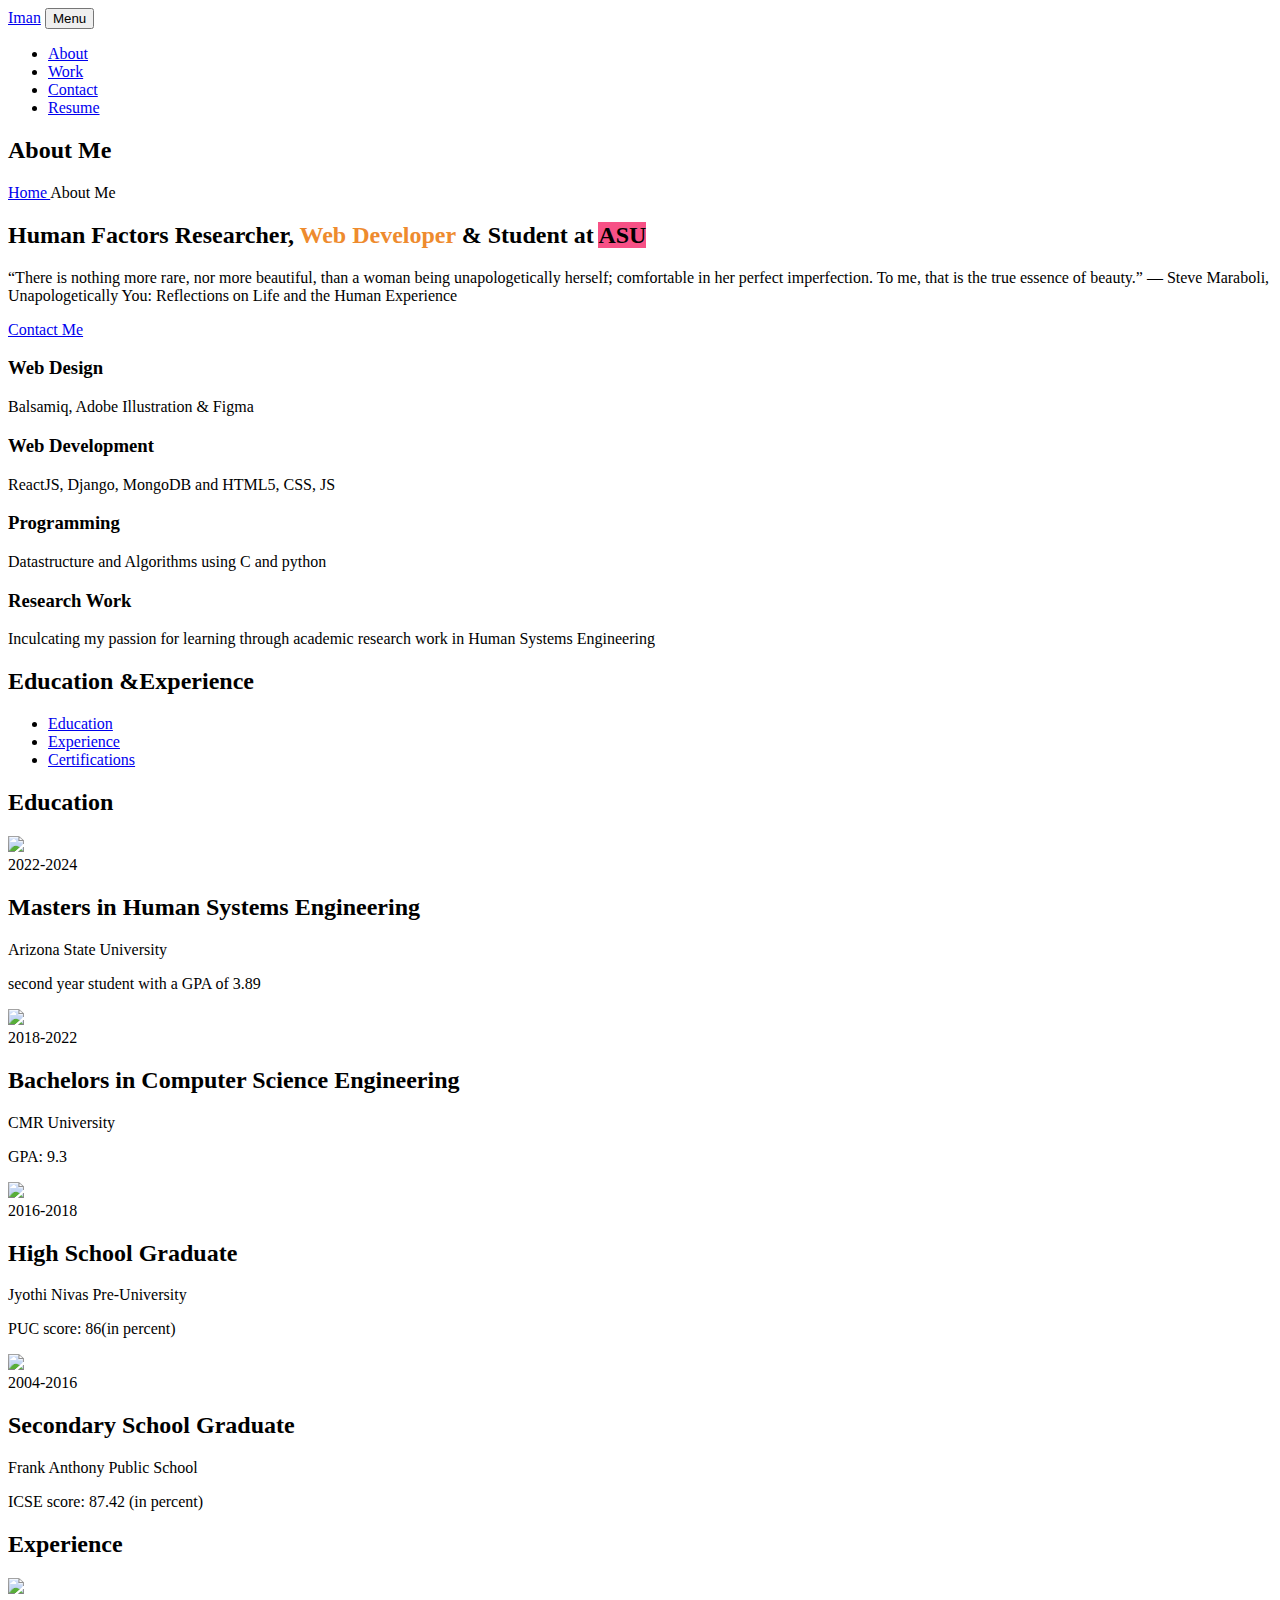
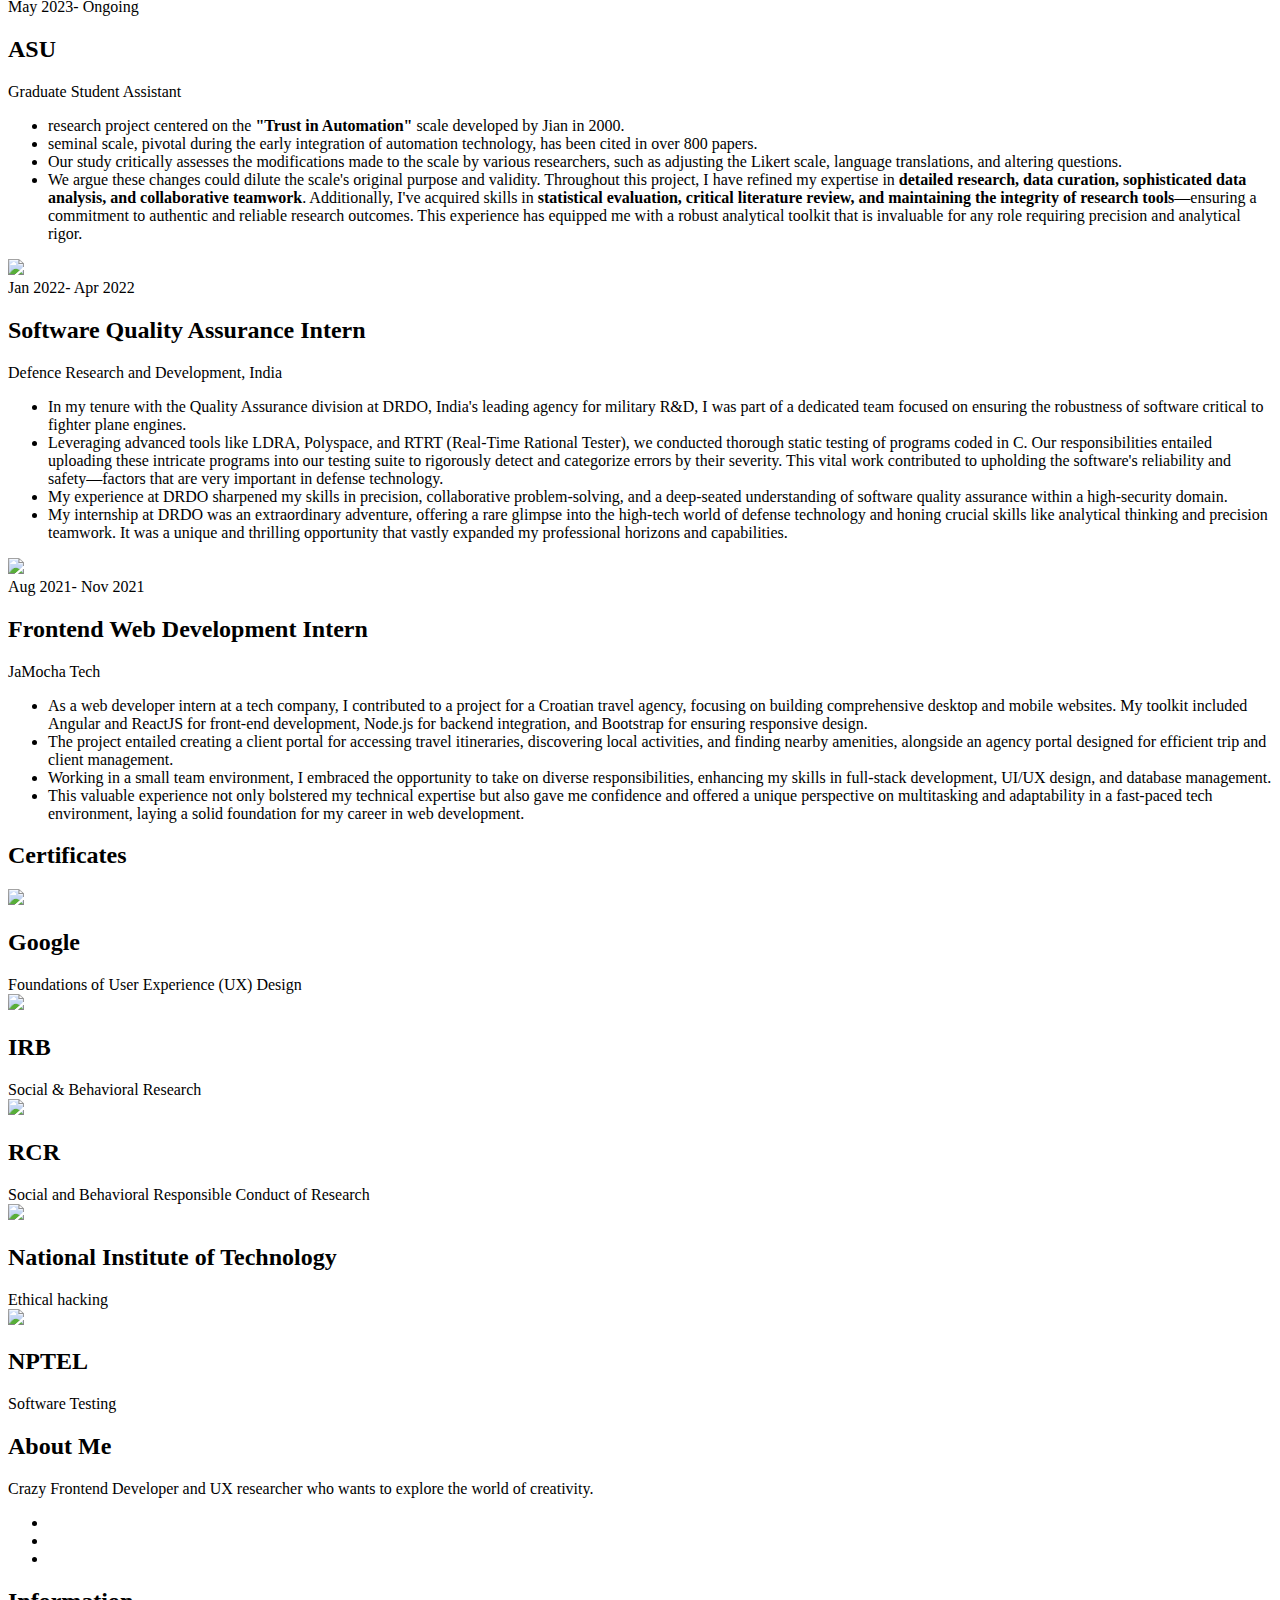
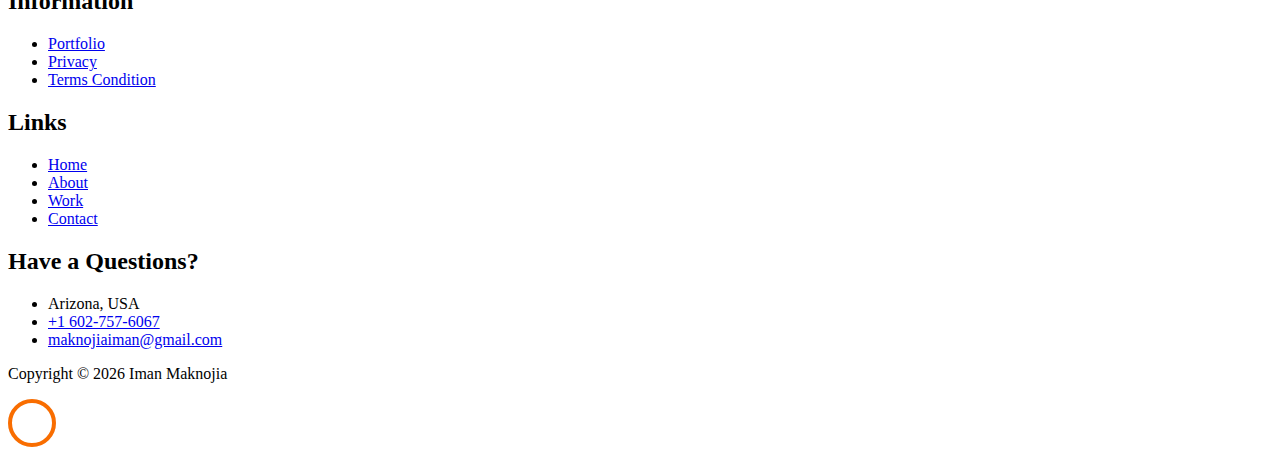
==== about.html @ 83650eae "update" ====
<!DOCTYPE html>
<html lang="en">

  <head>
    <title>Iman</title>
    <link rel="icon" type="image/png" href="images/favicon.png" />

    <meta charset="utf-8">
    <meta name="viewport" content="width=device-width, initial-scale=1, shrink-to-fit=no">

    <link href="https://fonts.googleapis.com/css?family=Poppins:100,200,300,400,500,600,700,800,900" rel="stylesheet">
    <link href="https://fonts.googleapis.com/css?family=Barlow+Condensed:900&display=swap" rel="stylesheet">
    <link href="https://fonts.googleapis.com/css?family=Lora:400,400i,700,700i&display=swap" rel="stylesheet">

    <link rel="stylesheet" href="css/open-iconic-bootstrap.min.css">
    <link rel="stylesheet" href="css/animate.css">

    <link rel="stylesheet" href="css/owl.carousel.min.css">
    <link rel="stylesheet" href="css/owl.theme.default.min.css">
    <link rel="stylesheet" href="css/magnific-popup.css">

    <link rel="stylesheet" href="css/aos.css">

    <link rel="stylesheet" href="css/ionicons.min.css">

    <link rel="stylesheet" href="css/bootstrap-datepicker.css">
    <link rel="stylesheet" href="css/jquery.timepicker.css">


    <link rel="stylesheet" href="css/flaticon.css">
    <link rel="stylesheet" href="css/icomoon.css">
    <link rel="stylesheet" href="css/style.css">
  </head>

  <body>
    <nav class="navbar navbar-expand-lg navbar-dark ftco_navbar bg-dark ftco-navbar-light" id="ftco-navbar">
      <div class="container">
        <a class="navbar-brand" href="index.html">Iman</a>
        <button class="navbar-toggler" type="button" data-toggle="collapse" data-target="#ftco-nav"
          aria-controls="ftco-nav" aria-expanded="false" aria-label="Toggle navigation">
          <span class="oi oi-menu"></span> Menu
        </button>

        <div class="collapse navbar-collapse" id="ftco-nav">
          <ul class="navbar-nav ml-auto">
            <li class="nav-item active"><a href="about.html" class="nav-link">About</a></li>
            <li class="nav-item"><a href="work.html" class="nav-link">Work</a></li>
            <li class="nav-item"><a href="contact.html" class="nav-link">Contact</a></li>
            <li class="nav-item"><a href="resume.html" class="nav-link">Resume</a></li>
          </ul>
        </div>
      </div>
    </nav>
    <!-- END nav -->

    <section class="hero-wrap hero-wrap-2 js-fullheight" style="background-image: url('images/bg_7.jpg');"
      data-stellar-background-ratio="0.5">
      <div class="overlay"></div>
      <div class="container">
        <div class="row no-gutters slider-text js-fullheight align-items-end">
          <div class="col-md-9 ftco-animate pb-5">
            <h2 class="mb-3 bread">About Me</h2>
            <p class="breadcrumbs"><span class="mr-2"><a href="index.html">Home <i
                    class="ion-ios-arrow-forward"></i></a></span> <span>About Me <i
                  class="ion-ios-arrow-forward"></i></span></p>
          </div>
        </div>
      </div>
    </section>

    <section class="ftco-section ftco-intro">
      <div class="container">
        <div class="row justify-content-end">
          <div class="col-md-4 d-flex">
            <div class="img" style="background-image: url('images/meee.jpg');"></div>
          </div>
          <div class="col-md-8 py-md-5 pt-4 p-md-5">
            <h2><span> Human Factors Researcher</span>, <span style="color: rgb(238, 139, 46); background-color: transparent !important;"> Web Developer </span> &amp; Student at
              <span style="background-color: rgb(247, 81, 134)";> ASU </span>
            </h2>
            <p>“There is nothing more rare, nor more beautiful, than a woman being unapologetically herself; comfortable
              in her perfect imperfection. To me, that is the true essence of beauty.”
              ― Steve Maraboli, Unapologetically You: Reflections on Life and the Human Experience</p>
            <p><a href="./contact.html" class="btn btn-primary"> Contact Me </span></a></p>
          </div>
        </div>
      </div>
    </section>

    <section class="services-section py-5 py-md-0">
      <div class="container">   
        <div class="row no-gutters d-flex">
          <div class="col-md-6 col-lg-3 d-flex align-self-stretch ftco-animate">
            <div class="media block-6 services d-block">
              <div class="icon"><span class="flaticon-layers"></span></div>
              <div class="media-body">
                <h3 class="heading mb-3">Web Design</h3>
                <p> Balsamiq, Adobe Illustration &amp; Figma</p>
              </div>
            </div>
          </div>
          <div class="col-md-6 col-lg-3 d-flex align-self-stretch ftco-animate">
            <div class="media block-6 services active d-block">
              <div class="icon"><span class="flaticon-web-programming"></span></div>
              <div class="media-body">
                <h3 class="heading mb-3">Web Development</h3>
                <p>ReactJS, Django, MongoDB and HTML5, CSS, JS</p>
              </div>
            </div>
          </div>
          <div class="col-md-6 col-lg-3 d-flex align-self-stretch ftco-animate">
            <div class="media block-6 services d-block">
              <div class="icon"><span class="flaticon-idea"></span></div>
              <div class="media-body">
                <h3 class="heading mb-3">Programming</h3>
                <p>Datastructure and Algorithms using C and python</p>
              </div>
            </div>
          </div>
          <div class="col-md-6 col-lg-3 d-flex align-self-stretch ftco-animate">
            <div class="media block-6 services active-2 d-block">
              <div class="icon"><span class="flaticon-contract"></span></div>
              <div class="media-body">
                <h3 class="heading mb-3">Research Work</h3>
                  <p>Inculcating my passion for learning through academic research work in Human Systems Engineering
                  </p>
              </div>
              </div>
          </div>
        </div>
      </div>
    </section>

    <section class="ftco-section ftco-portfolio">
      <div class="container-fluid">
        <div class="row justify-content-center pb-3">
          <div class="col-md-12 mb-5 heading-section text-center ftco-animate">
            <h2 class="mb-5">Education &amp;<span>Experience</span></h2>
          </div>
        </div>
      </div>
      <section class="ftco-section ftco-no-pb goto-here" id="resume-section">
        <div class="container">
          <div class="row">
            <div class="col-md-3">
              <nav id="navi">
                <ul>
                  <li><a href="#page-1">Education</a></li>
                  <li><a href="#page-2">Experience</a></li>
                  <li><a href="#page-3">Certifications</a></li>
                </ul>
              </nav>
            </div>
            <div class="col-md-9">
              <div id="page-1" class="page one">
                <h2 class="heading">Education</h2>
                <div class="resume-wrap d-flex ftco-animate">
                  <div class="icon d-flex align-items-center justify-content-center">
                    <img src="images/graduation-hat.png" width="30" />
                  </div>
                  <div class="text pl-3">
                    <span class="date">2022-2024</span>
                    <h2> Masters in Human Systems Engineering </h2>
                    <span class="position"> Arizona State University </span>
                    <p> second year student with a GPA of 3.89 </p>
                  </div>
                </div>
                <div class="resume-wrap d-flex ftco-animate">
                  <div class="icon d-flex align-items-center justify-content-center">
                    <img src="images/graduation-hat.png" width="30" />
                  </div>
                  <div class="text pl-3">
                    <span class="date">2018-2022</span>
                    <h2> Bachelors in Computer Science Engineering </h2>
                    <span class="position"> CMR University </span>
                    <p> GPA: 9.3 </p>
                  </div>
                </div>
                <div class="resume-wrap d-flex ftco-animate">
                  <div class="icon d-flex align-items-center justify-content-center">
                    <img src="images/graduation-hat.png" width="30" />
                  </div>
                  <div class="text pl-3">
                    <span class="date">2016-2018</span>
                    <h2>High School Graduate</h2>
                    <span class="position">Jyothi Nivas Pre-University </span>
                    <p>PUC score: 86(in percent)
                    </p>
                  </div>
                </div>
                <div class="resume-wrap d-flex ftco-animate">
                  <div class="icon d-flex align-items-center justify-content-center">
                    <img src="images/graduation-hat.png" width="30" />

                  </div>
                  <div class="text pl-3">
                    <span class="date">2004-2016</span>
                    <h2>Secondary School Graduate</h2>
                    <span class="position">Frank Anthony Public School</span>
                    <p>ICSE score: 87.42 (in percent)</p>
                  </div>
                </div>
              </div>

              <div id="page-2" class="page two">
                <h2 class="heading">Experience</h2>
                <div class="resume-wrap d-flex ftco-animate">
                  <div class="icon d-flex align-items-center justify-content-center">
                    <img src="images/portfolio.png" width="30" />
                  </div>
                  <div class="text pl-3">
                    <span class="date">May 2023- Ongoing</span>
                    <h2>ASU</h2>
                    <span class="position">Graduate Student Assistant</span>
                    <ul>
                      <li> research project centered on the <b>"Trust in Automation"</b> scale developed by Jian in 2000. </li>
                      <li> seminal scale, pivotal during the early integration of automation technology, has been cited in over 800 papers. </li>
                      <li> Our study critically assesses the modifications made to the scale by various researchers, such as adjusting the Likert scale, language translations, and altering questions.</li>
                      <li>We argue these changes could dilute the scale's original purpose and validity. Throughout this project, I have refined my expertise in <b>detailed research, data curation, sophisticated data analysis, and collaborative teamwork</b>. Additionally, I've acquired skills in <b>statistical evaluation, critical literature review, and maintaining the integrity of research tools</b>—ensuring a commitment to authentic and reliable research outcomes. This experience has equipped me with a robust analytical toolkit that is invaluable for any role requiring precision and analytical rigor.</li>
                    </ul>
                  </div>
                </div>
                <div class="resume-wrap d-flex ftco-animate">
                  <div class="icon d-flex align-items-center justify-content-center">
                    <img src="images/portfolio.png" width="30" />
                  </div>
                  <div class="text pl-3">
                    <span class="date">Jan 2022- Apr 2022</span>
                    <h2>Software Quality Assurance Intern</h2>
                    <span class="position">Defence Research and Development, India</span>
                    <ul>
                      <li>In my tenure with the Quality Assurance division at DRDO, India's leading agency for military R&D, I was part of a dedicated team focused on ensuring the robustness of software critical to fighter plane engines. </li>
                      <li>Leveraging advanced tools like LDRA, Polyspace, and RTRT (Real-Time Rational Tester), we conducted thorough static testing of programs coded in C. Our responsibilities entailed uploading these intricate programs into our testing suite to rigorously detect and categorize errors by their severity. This vital work contributed to upholding the software's reliability and safety—factors that are very important in defense technology.</li>
                      <li>My experience at DRDO sharpened my skills in precision, collaborative problem-solving, and a deep-seated understanding of software quality assurance within a high-security domain.</li>
                      <li>My internship at DRDO was an extraordinary adventure, offering a rare glimpse into the high-tech world of defense technology and honing crucial skills like analytical thinking and precision teamwork. It was a unique and thrilling opportunity that vastly expanded my professional horizons and capabilities.</li>
                    </ul>
                  </div>
                </div>
                <div class="resume-wrap d-flex ftco-animate">
                  <div class="icon d-flex align-items-center justify-content-center">
                    <img src="images/portfolio.png" width="30" />
                  </div>
                  <div class="text pl-3">
                    <span class="date">Aug 2021- Nov 2021</span>
                    <h2>Frontend Web Development Intern</h2>
                    <span class="position"> JaMocha Tech</span>
                    <ul>
                      <li>As a web developer intern at a tech company, I contributed to a project for a Croatian travel agency, focusing on building comprehensive desktop and mobile websites. My toolkit included Angular and ReactJS for front-end development, Node.js for backend integration, and Bootstrap for ensuring responsive design.</li>
                      <li>The project entailed creating a client portal for accessing travel itineraries, discovering local activities, and finding nearby amenities, alongside an agency portal designed for efficient trip and client management.</li> 
                      <li>Working in a small team environment, I embraced the opportunity to take on diverse responsibilities, enhancing my skills in full-stack development, UI/UX design, and database management.
                      <li>This valuable experience not only bolstered my technical expertise but also gave me confidence and offered a unique perspective on multitasking and adaptability in a fast-paced tech environment, laying a solid foundation for my career in web development.</li>
                    </ul>
                  </div>
                </div>
             </div>
             <div id="page-3" class="page three">
              <h2 class="heading">Certificates</h2>
              <div class="resume-wrap d-flex ftco-animate">
                <div class="icon d-flex align-items-center justify-content-center">
                  <img src="images/leader.png" width="30" />
                      </div>
                      <div class="text pl-3">
                        <h2>Google</h2>
                        <span class="position">Foundations of User Experience (UX) Design</span>
                      </div>
                    </div>
                    <div class="resume-wrap d-flex ftco-animate">
                      <div class="icon d-flex align-items-center justify-content-center">
                        <img src="images/leader.png" width="30" />
                      </div>
                      <div class="text pl-3">
                        <h2>IRB</h2>
                        <span class="position">Social & Behavioral Research</span>
                      </div>
                    </div>
                    <div class="resume-wrap d-flex ftco-animate">
                      <div class="icon d-flex align-items-center justify-content-center">
                        <img src="images/leader.png" width="30" />
                      </div>
                      <div class="text pl-3">
                        <h2>RCR</h2>
                        <span class="position">Social and Behavioral Responsible Conduct of Research</span>
                      </div>
                    </div>
                    <div class="resume-wrap d-flex ftco-animate">
                      <div class="icon d-flex align-items-center justify-content-center">
                        <img src="images/leader.png" width="30" />
                      </div>
                      <div class="text pl-3">
                        <h2>National Institute of Technology</h2>
                        <span class="position">Ethical hacking</span>
                      </div>
                    </div>
                    <div class="resume-wrap d-flex ftco-animate">
                      <div class="icon d-flex align-items-center justify-content-center">
                        <img src="images/leader.png" width="30" />
                      </div>
                      <div class="text pl-3">
                        <h2>NPTEL</h2>
                        <span class="position">Software Testing</span>
                      </div>
                    </div>
                  </div>
                </div>
              </div>
            </div>
        </div>
        </div>
        </div>
        
           <!-- <div id="page-2" class="page two">
              <h2 class="heading">Certificates</h2>
              <div class="resume-wrap d-flex ftco-animate">
                <div class="icon d-flex align-items-center justify-content-center">
                  <img src="images/leader.png" width="30" />
                </div>
                <div class="text pl-3">
                  <h2>Google</h2>
                  <span class="position">Foundations of User Experience (UX) Design</span>
                </div>
              </div>
              <div class="resume-wrap d-flex ftco-animate">
                <div class="icon d-flex align-items-center justify-content-center">
                  <img src="images/leader.png" width="30" />
                </div>
                <div class="text pl-3">
                  <h2>IRB</h2>
                  <span class="position">Social & Behavioral Research</span>
                </div>
              </div>
              <div class="resume-wrap d-flex ftco-animate">
                <div class="icon d-flex align-items-center justify-content-center">
                  <img src="images/leader.png" width="30" />
                </div>
                <div class="text pl-3">
                  <h2>RCR</h2>
                  <span class="position">Social and Behavioral Responsible Conduct of Research</span>
                </div>
              </div>
              <div class="resume-wrap d-flex ftco-animate">
                <div class="icon d-flex align-items-center justify-content-center">
                  <img src="images/leader.png" width="30" />
                </div>
                <div class="text pl-3">
                  <h2>National Institute of Technology </h2>
                  <span class="position">Ethical hacking</span>
                </div>
              </div>
            </div> -->
      </section>
</section>
    <footer class="ftco-footer ftco-section">
      <div class="container">
        <div class="row mb-5">
          <div class="col-md">
            <div class="ftco-footer-widget mb-4">
              <h2 class="ftco-heading-2">About Me</h2>
              <p>Crazy Frontend Developer and UX researcher who wants to explore the world of creativity.</p>
              <ul class="ftco-footer-social list-unstyled float-md-left float-lft mt-5">
                <li class="ftco-animate"><a href="#"><span class="icon-twitter"></span></a></li>
                <li class="ftco-animate"><a href="#"><span class="icon-facebook"></span></a></li>
                <li class="ftco-animate"><a href="#"><span class="icon-instagram"></span></a></li>
              </ul>
            </div>
          </div>
          <div class="col-md">
            <div class="ftco-footer-widget mb-4 ml-md-5">
              <h2 class="ftco-heading-2">Information</h2>
              <ul class="list-unstyled">
                <li><a href="#" class="py-2 d-block">Portfolio</a></li>
                <li><a href="#" class="py-2 d-block">Privacy</a></li>
                <li><a href="#" class="py-2 d-block">Terms Condition</a></li>
              </ul>
            </div>
          </div>
          <div class="col-md">
            <div class="ftco-footer-widget mb-4">
              <h2 class="ftco-heading-2">Links</h2>
              <ul class="list-unstyled">
                <li><a href="#" class="py-2 d-block">Home</a></li>
                <li><a href="#" class="py-2 d-block">About</a></li>
                <li><a href="#" class="py-2 d-block">Work</a></li>
                <li><a href="#" class="py-2 d-block">Contact</a></li>
              </ul>
            </div>
          </div>
          <div class="col-md">
            <div class="ftco-footer-widget mb-4">
              <h2 class="ftco-heading-2">Have a Questions?</h2>
              <div class="block-23 mb-3">
                <ul>
                  <li><span class="icon icon-map-marker"></span><span class="text">Arizona, USA </span></li>
                  <li><a href="#"><span class="icon icon-phone"></span><span class="text">+1 602-757-6067</span></a></li>
                  <li><a href="#"><span class="icon icon-envelope"></span><span
                        class="text">maknojiaiman@gmail.com</span></a></li>
                </ul>
              </div>
            </div>
          </div>
        </div>
        <div class="row">
          <div class="col-md-12 text-center">

            <p>
              Copyright &copy;
              <script>document.write(new Date().getFullYear());</script> Iman Maknojia
            </p>
          </div>
        </div>
      </div>
    </footer>



    <!-- loader -->
    <div id="ftco-loader" class="show fullscreen"><svg class="circular" width="48px" height="48px">
        <circle class="path-bg" cx="24" cy="24" r="22" fill="none" stroke-width="4" stroke="#eeeeee" />
        <circle class="path" cx="24" cy="24" r="22" fill="none" stroke-width="4" stroke-miterlimit="10"
          stroke="#F96D00" />
      </svg></div>


    <script src="js/jquery.min.js"></script>
    <script src="js/jquery-migrate-3.0.1.min.js"></script>
    <script src="js/popper.min.js"></script>
    <script src="js/bootstrap.min.js"></script>
    <script src="js/jquery.easing.1.3.js"></script>
    <script src="js/jquery.waypoints.min.js"></script>
    <script src="js/jquery.stellar.min.js"></script>
    <script src="js/owl.carousel.min.js"></script>
    <script src="js/jquery.magnific-popup.min.js"></script>
    <script src="js/aos.js"></script>
    <script src="js/jquery.animateNumber.min.js"></script>
    <script src="js/scrollax.min.js"></script>
    <script
      src="https://maps.googleapis.com/maps/api/js?key=AIzaSyBVWaKrjvy3MaE7SQ74_uJiULgl1JY0H2s&sensor=false"></script>
    <script src="js/google-map.js"></script>
    <script src="js/main.js"></script>

  </body>

</html>
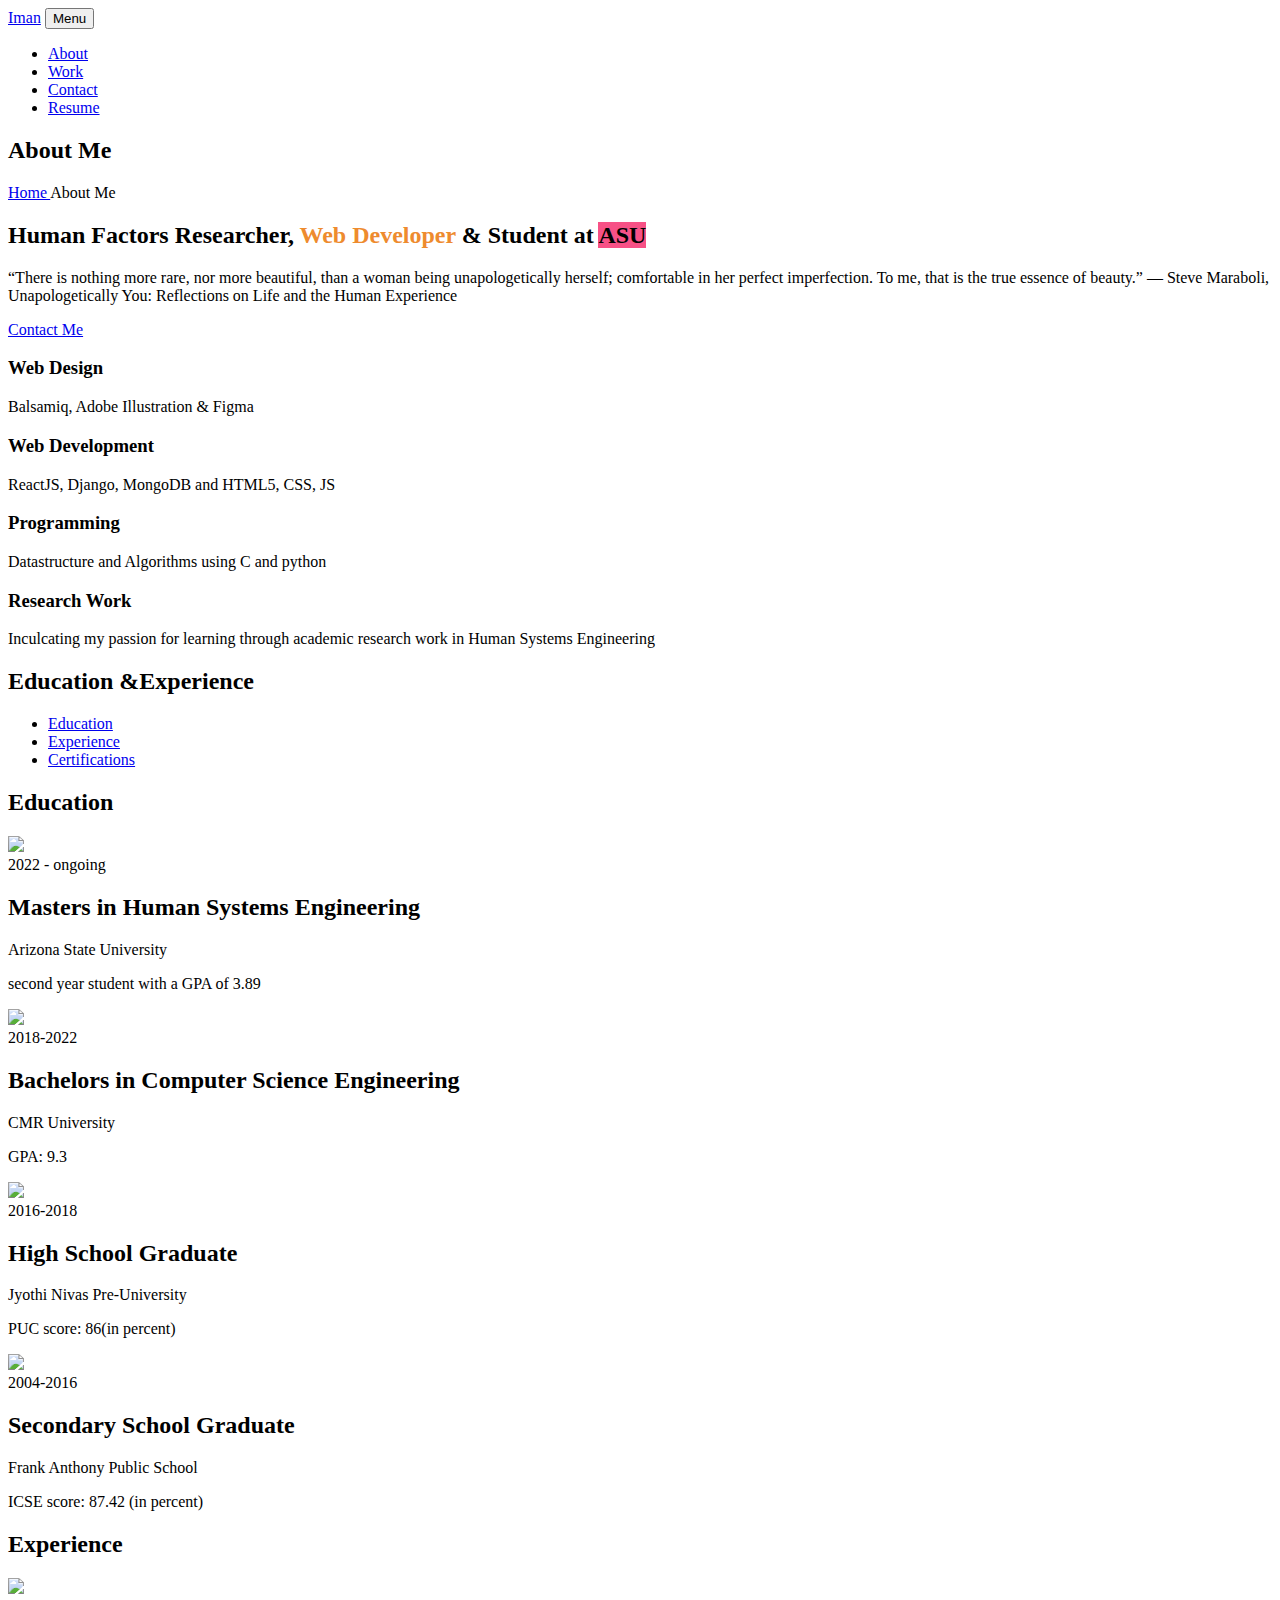
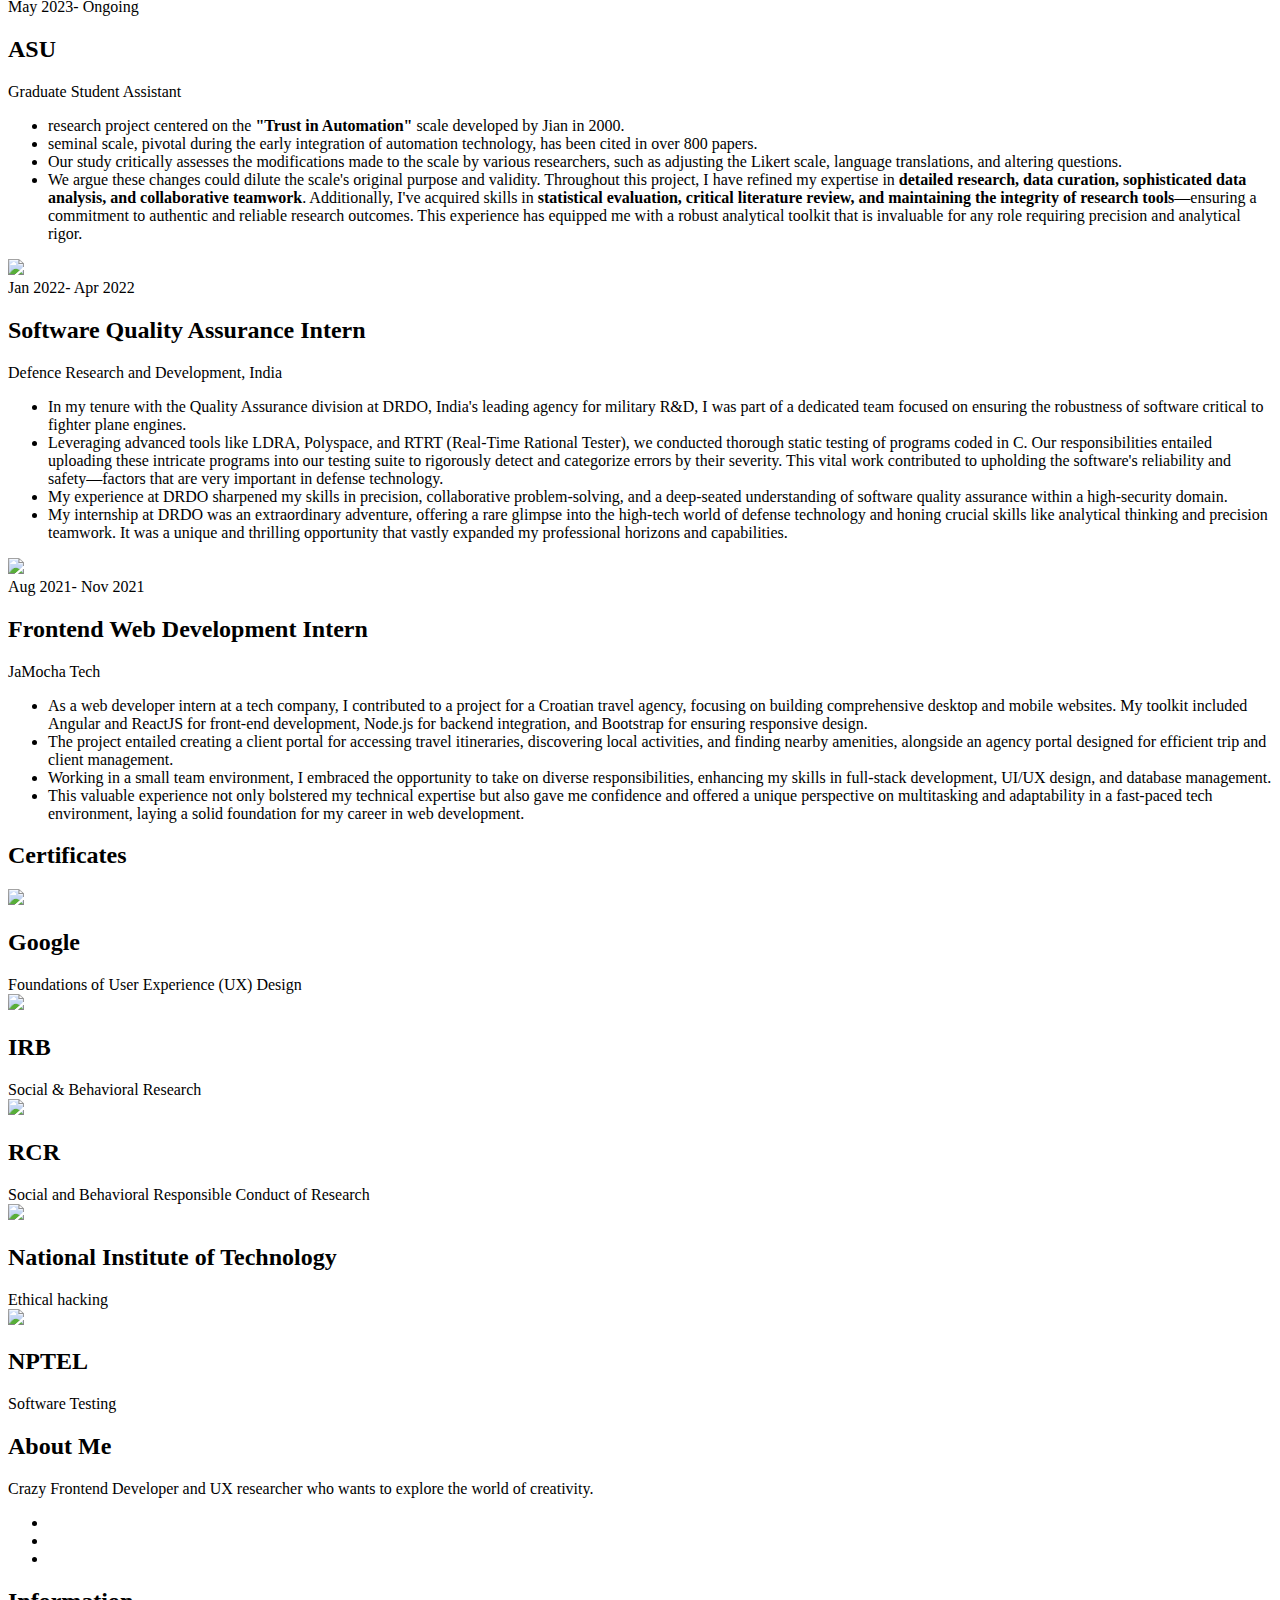
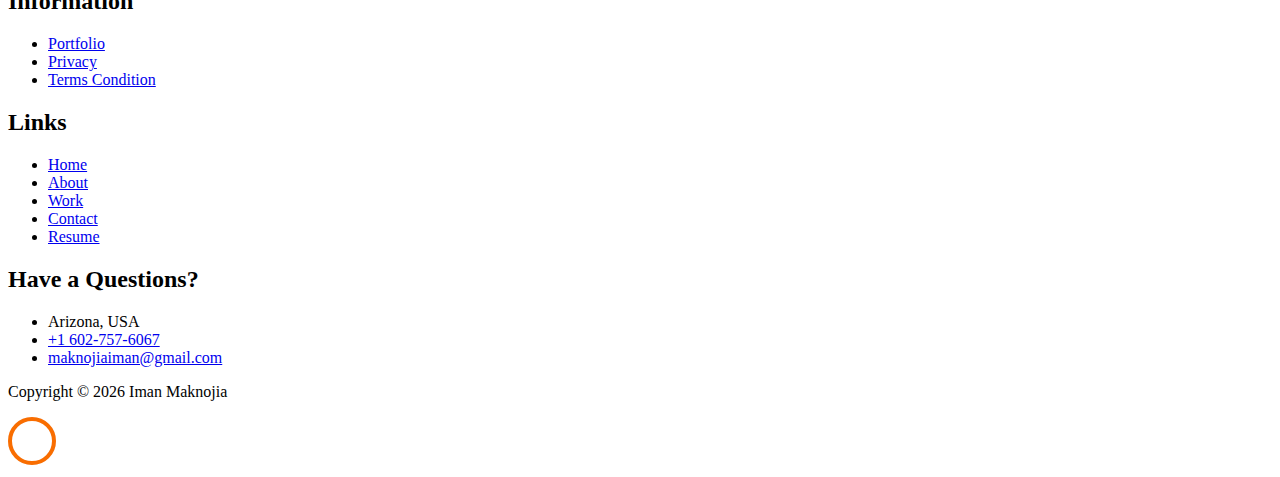
==== commit 3dfd7811: "update" ====
--- a/about.html
+++ b/about.html
@@ -2,7 +2,7 @@
 <html lang="en">
 
   <head>
-    <title>Iman</title>
+    <title>About Me</title>
     <link rel="icon" type="image/png" href="images/favicon.png" />
 
     <meta charset="utf-8">
@@ -159,7 +159,7 @@
                     <img src="images/graduation-hat.png" width="30" />
                   </div>
                   <div class="text pl-3">
-                    <span class="date">2022-2024</span>
+                    <span class="date">2022 - ongoing</span>
                     <h2> Masters in Human Systems Engineering </h2>
                     <span class="position"> Arizona State University </span>
                     <p> second year student with a GPA of 3.89 </p>
@@ -377,10 +377,11 @@
             <div class="ftco-footer-widget mb-4">
               <h2 class="ftco-heading-2">Links</h2>
               <ul class="list-unstyled">
-                <li><a href="#" class="py-2 d-block">Home</a></li>
-                <li><a href="#" class="py-2 d-block">About</a></li>
-                <li><a href="#" class="py-2 d-block">Work</a></li>
-                <li><a href="#" class="py-2 d-block">Contact</a></li>
+                <li><a href="href=./home.html" class="py-2 d-block">Home</a></li>
+                <li><a href="href=./about.html" class="py-2 d-block">About</a></li>
+                <li><a href="href=./work.html" class="py-2 d-block">Work</a></li>
+                <li><a href="href=./contact.html" class="py-2 d-block">Contact</a></li>
+                <li><a href="href=./resume.html" class="py-2 d-block">Resume</a></li>
               </ul>
             </div>
           </div>
